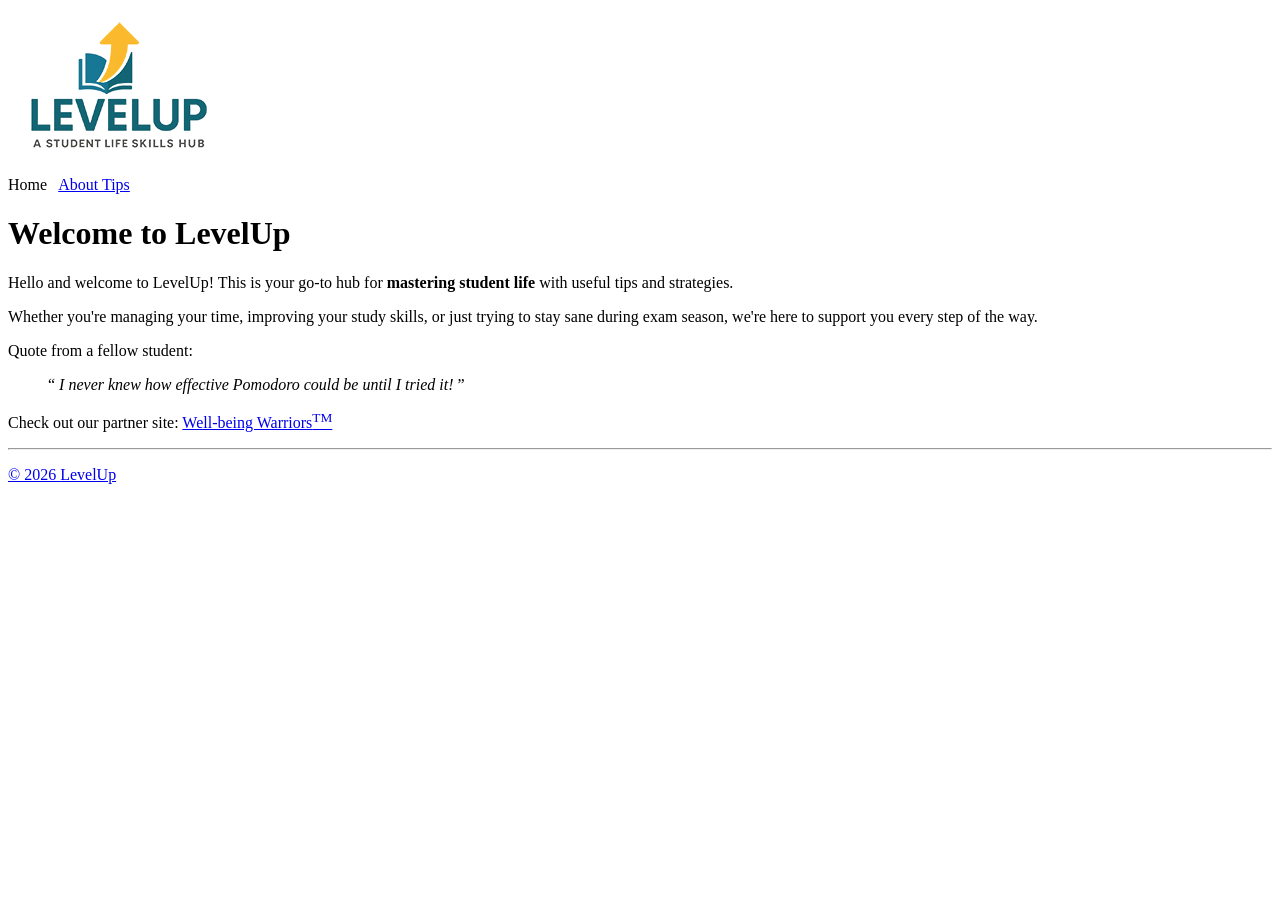
==== HTML/LevelUp/index.html @ 9dc908cf "Add initial HTML structure and assets for LevelUp project" ====
<!DOCTYPE html>
<html lang ="en">

<head>
 <meta charset="UTF-8">
 <title>LevelUp – Home</title>
</head>

<body>

    <p>
    <!-- Logo image -->
     <img src ="images/logo.png" alt="LevelUp Logo">

    </p> 

    <p> <!-- Navigation -->
         Home
        <!-- Add an additional space here -->
         &nbsp; 
         <a href ="about.html"> About </a>
         <a href ="tips.html">Tips</a> 
    </p>

<!-- Page content -->
    <h1>Welcome to LevelUp</h1>

   <p> Hello and welcome to LevelUp! This is your go-to hub for 
    <strong>mastering student life</strong> 
    with useful tips and strategies.
    </p>

   <p> Whether you're managing your time, improving your study skills, 
    or just trying to stay sane during exam season, 
    we're here to support you every step of the way.
    </p>

    <p>Quote from a fellow student:</p>

   <blockquote>
     <q>
        <em> I never knew how effective Pomodoro could 
         be until I tried it!
        </em>
     </q>
    </blockquote>

    <p>Check out our partner site:
     <a href="https://tinyurl.com/wbwarriors ">Well-being Warriors<sup>TM</sup>
    </p>

    <hr>
<!-- Page footer -->
    <p>
      &copy;
      2026
      <a href="mailto:info@levelup.co.za">LevelUp</a>
    </p>
        
</body>
</html>
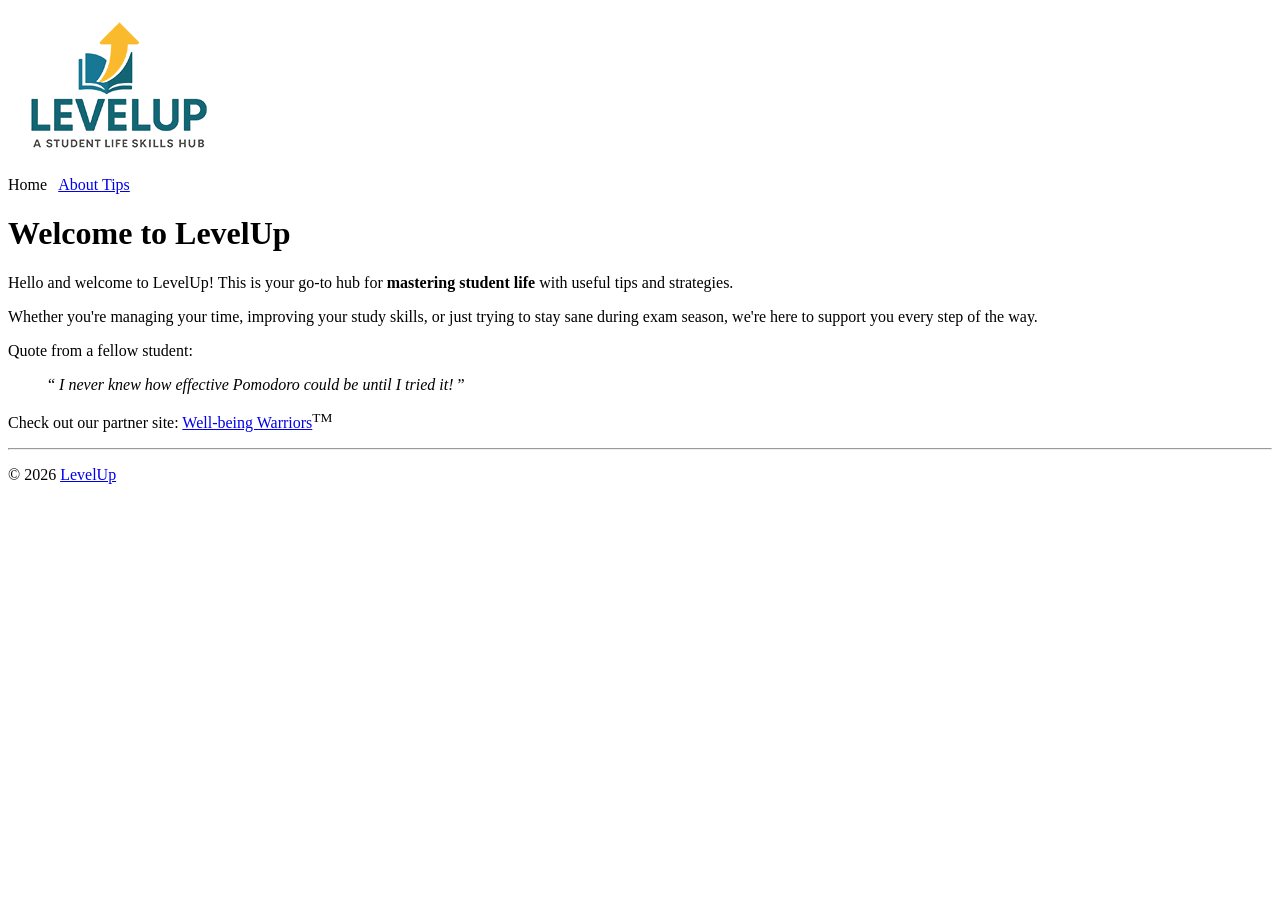
==== commit efcdef78: "complete index page" ====
--- a/HTML/LevelUp/index.html
+++ b/HTML/LevelUp/index.html
@@ -46,7 +46,7 @@
     </blockquote>
 
     <p>Check out our partner site:
-     <a href="https://tinyurl.com/wbwarriors ">Well-being Warriors<sup>TM</sup>
+     <a href="https://tinyurl.com/wbwarriors ">Well-being Warriors</a><sup>TM</sup>
     </p>
 
     <hr>
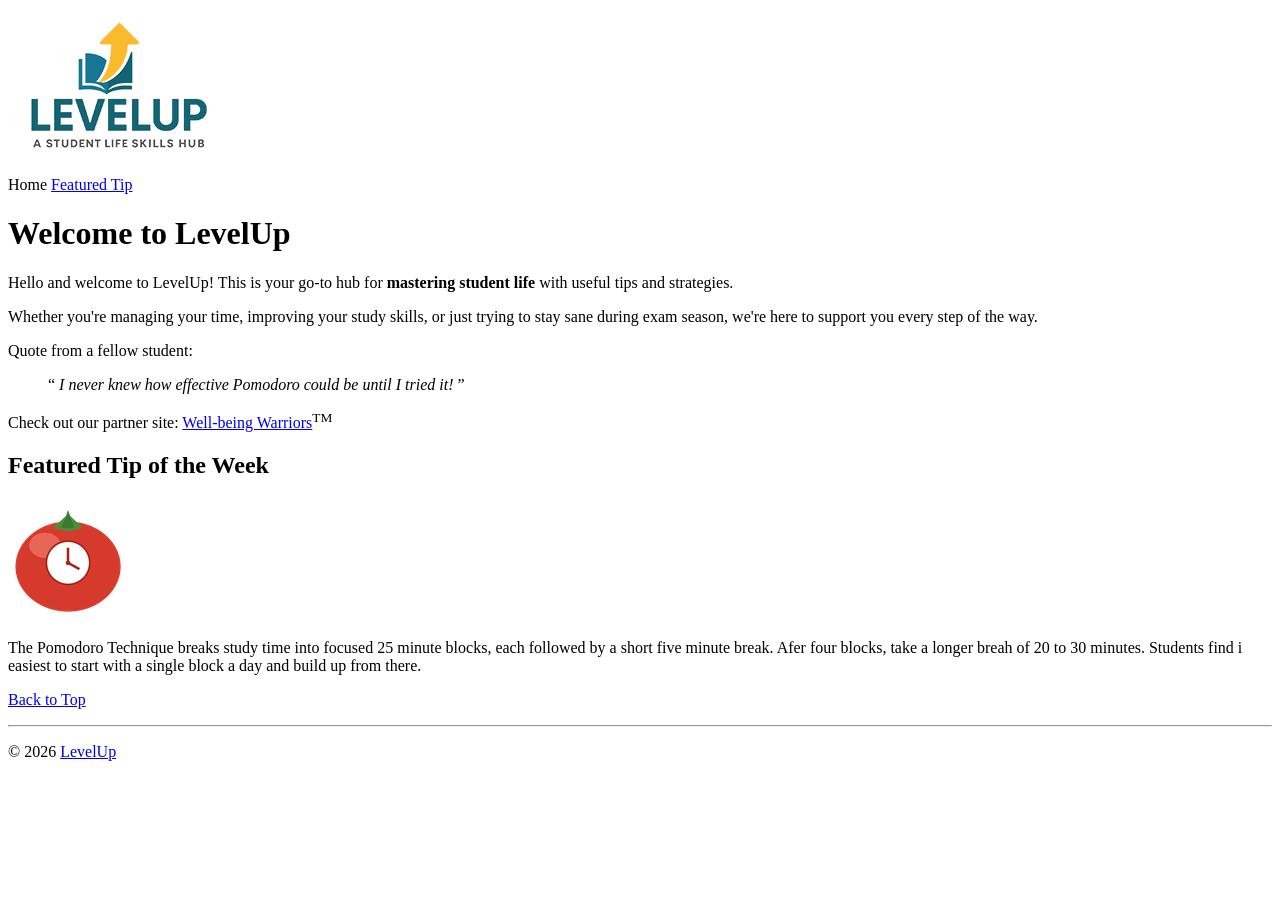
==== commit f3ee618b: "Tutorial session 2" ====
--- a/HTML/LevelUp/index.html
+++ b/HTML/LevelUp/index.html
@@ -3,26 +3,25 @@
 
 <head>
  <meta charset="UTF-8">
+ <meta name="author" content="Ivy Mutodi">
  <title>LevelUp – Home</title>
 </head>
 
 <body>
-
-    <p>
-    <!-- Logo image -->
+   <header id="top">
+     <p>
+    
      <img src ="images/logo.png" alt="LevelUp Logo">
 
     </p> 
+    </header>
 
-    <p> <!-- Navigation -->
+   <nav>
          Home
-        <!-- Add an additional space here -->
-         &nbsp; 
-         <a href ="about.html"> About </a>
-         <a href ="tips.html">Tips</a> 
-    </p>
+         <a href="#featured">Featured Tip</a> 
+    </nav>
 
-<!-- Page content -->
+<main>
     <h1>Welcome to LevelUp</h1>
 
    <p> Hello and welcome to LevelUp! This is your go-to hub for 
@@ -47,8 +46,19 @@
 
     <p>Check out our partner site:
      <a href="https://tinyurl.com/wbwarriors ">Well-being Warriors</a><sup>TM</sup>
+
+   <section id="featured">
+    <h2> Featured Tip of the Week </h2>
+    
+    <img src="images/pomodoro.png" alt="A tomato-shaped kitchen timer" width="120" height="120">
+   <p>
+      The Pomodoro Technique breaks study time into focused 25 minute blocks, 
+      each followed by a short five minute break. Afer four blocks, take a longer breah of 20 to 30 minutes. Students find i easiest to start with a single block a day and build up from there.
     </p>
-
+    <p> <a href=#top>Back to Top</a> </p>
+    </section>
+</main>
+<footer>
     <hr>
 <!-- Page footer -->
     <p>
@@ -56,6 +66,7 @@
       2026
       <a href="mailto:info@levelup.co.za">LevelUp</a>
     </p>
+</footer>
         
 </body>
 </html>
